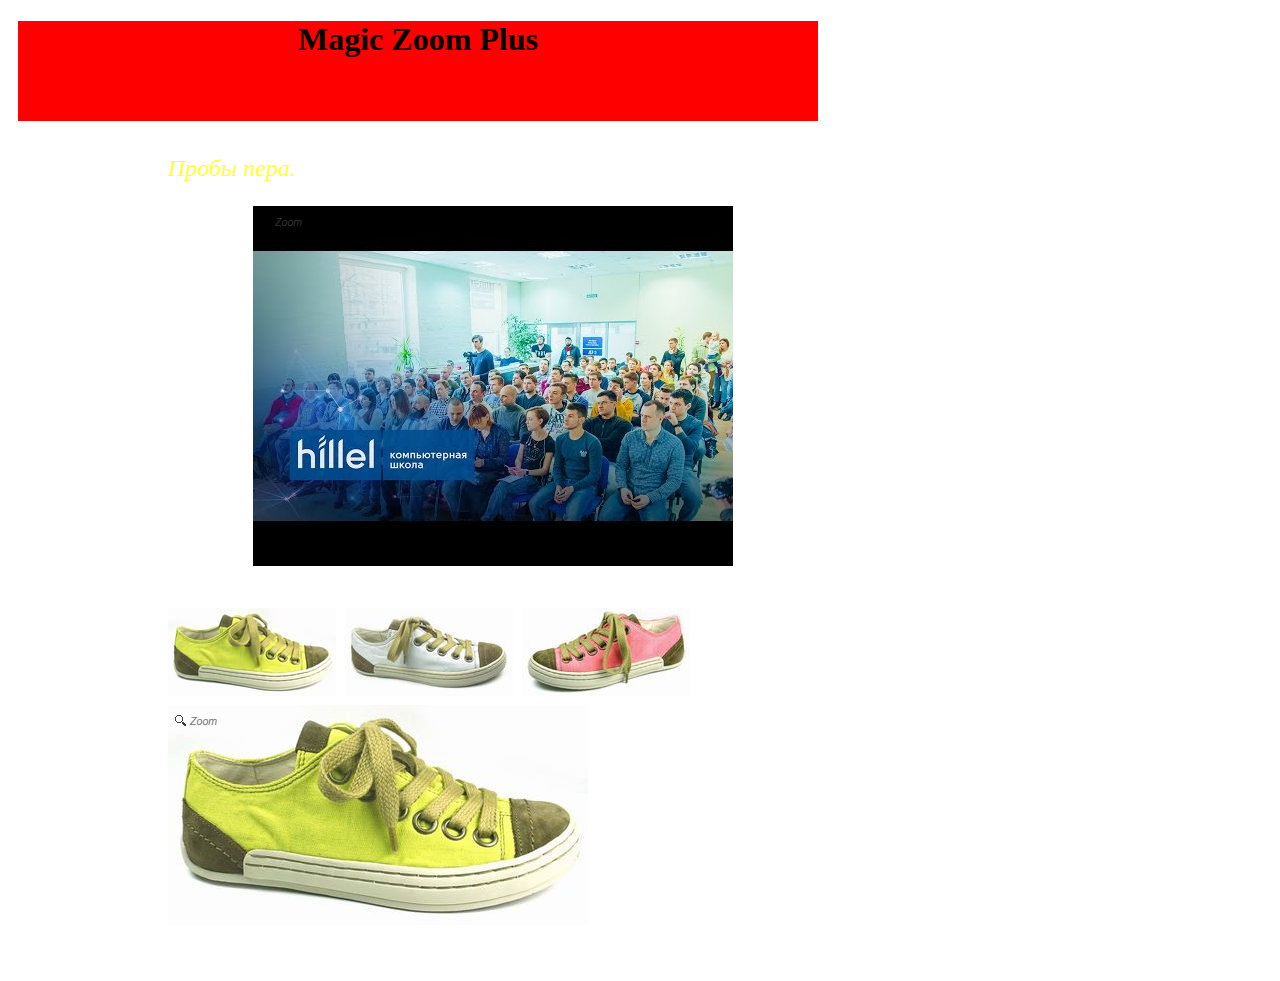
==== index.html @ 1939513c "Add files via upload" ====
﻿<!DOCTYPE html PUBLIC "-//W3C//DTD XHTML 1.0 Transitional//EN" "http://www.w3.org/TR/xhtml1/DTD/xhtml1-transitional.dtd">
<html xmlns="http://www.w3.org/1999/xhtml">
<head>
<meta http-equiv="Content-Type" content="text/html; charset=utf-8" />
<link href="style.css" rel="stylesheet" type="text/css">
<title>ПРОБА_CSS</title>
</head>
<link type="text/css" rel="stylesheet" href="magiczoomplus/magiczoomplus.css"/>
<script type="text/javascript" src="magiczoomplus/magiczoomplus.js"></script>
<body>
<div id="page">
<div id="header">
  <h1>Magic Zoom Plus</h1>
</div>
<div id="content">
  <h3>Пробы пера.</h3>
  <div align="center">
  <a href="images/big.jpg" class="MagicZoomPlus" rel="zoom-distance:200"><img src="images/small.jpg"/></a></div>
  <div align="justify"><br/>
    
    <a href="trainer1big.jpg" rel="zoom-id:trainers" rev="trainer1small.jpg"><img src="trainer1tiny.jpg"/></a>
    <a href="trainer2big.jpg" rel="zoom-id:trainers" rev="trainer2small.jpg"><img src="trainer2tiny.jpg"/></a>
    <a href="trainer3big.jpg" rel="zoom-id:trainers" rev="trainer3small.jpg"><img src="trainer3tiny.jpg"/></a></div>
	<a href="trainer1big.jpg" class="MagicZoomPlus" id="trainers" rel="selectors-change:mouseover; selectors-mouseover-delay:100"><img src="trainer1small.jpg"></a>
  </div>
</div>
</body>
</html>
---- style.css ----
/* ������� ������ */
/* ������ ������ �������� */
#page { width:500px; height:100% auto; margin: 10px; }
/* ������ ���������� ������ */
#logo { float:left; width:500px; height:50px; background:#FDE2CC }
#menu { float:left; width:150px; height:170px; background:#EEB6B6; margin-top: 10px }
#content { float:right; width:340px; height:200px; background:#B9BBF1; margin-top: 10px }
/* ������� ������ */
/* ������ ���������� ������ */
#page { width:800px; background:none;}
#header { background:red; width:800px; height:100px; margin-bottom:0px; padding:0px; }
#menu { background:gray; width:140px; height:300px; }
#content {
	width: 650px;
	height: 850px;
	background-color: white;
	background-image: url(file:///E|/Documents%20and%20Settings/%D0%90%D0%B4%D0%BC%D0%B8%D0%BD%D0%B8%D1%81%D1%82%D1%80%D0%B0%D1%82%D0%BE%D1%80/%D0%9C%D0%BE%D0%B8%20%D0%B4%D0%BE%D0%BA%D1%83%D0%BC%D0%B5%D0%BD%D1%82%D1%8B/%D0%97%D0%B0%D0%B3%D1%80%D1%83%D0%B7%D0%BA%D0%B8/2003/!/872957008.gif);
	font-family: "Times New Roman", Times, serif;
	font-size: 36px;
	font-style: italic;
	color: #FF3;
}
/* ������ ��������� ��� ���������� */
h1 { text-align:center; }
h3 { font-weight:normal; font-size:24px; }
---- magiczoomplus/magiczoomplus.css ----
/*


   Magic Zoom Plus v4.0.33 
   Copyright 2013 Magic Toolbox
   Buy a license: www.magictoolbox.com/magiczoomplus/
   License agreement: http://www.magictoolbox.com/license/


*/


/* Style of the small image link */
.MagicZoomPlus, .MagicZoomPlus:hover {
    display: inline-block;
    cursor: url(graphics/zoomin.cur), pointer;
    outline: 0 !important;
}

/* Style of the small image */
.MagicZoomPlus img {
    border: 0 !important;
    margin: 0 !important;
    outline: 0 !important;
    padding: 0 !important;
}

/* Style of the span inside the small image link */
.MagicZoomPlus span {
    display: none !important;
}

/* Style of hint box */
.MagicZoomPlusHint {
    background: url(graphics/hint.gif) no-repeat 2px 50%;
    color: #444;
    font-family: sans-serif;
    font-size: 8pt;
    line-height: 24px;
    margin: 0;
    min-height: 24px;
    padding: 2px 2px 2px 20px !important;
    text-align: left;
    text-decoration: none;
}

/* Style to hide external title or caption on a page. Only needed for #id method */
.MagicZoomPlus-ExternalText {
    display: none;
}


/* Style of the zoomed image */
.MagicZoomBigImageCont {
    background: #ffffff;
    border: 1px solid #999;
}

.MagicZoomBigImageCont img {
    max-width: none !important;
    max-height: none !important;
    height: auto !important;
    width: auto !important;
}

/* Style of text on the zoomed image */
.MagicZoomHeader {
    background: #666;
    color: #fff;
    font-size: 10pt !important;
    line-height: normal !important;
    text-align: center !important;
}

/* Style of square magnify area under the cursor */
.MagicZoomPup {
    background: #fff;
    border: 1px solid #aaa;
    cursor:url(graphics/zoomin.cur),pointer;
}

/* Style of loading message and icon shown during load */
.MagicZoomLoading {
    background: #fff url(graphics/loader.gif) no-repeat 2px 50%;
    border: 1px solid #ccc;
    color: #444;
    font-family: sans-serif;
    font-size: 8pt;
    line-height: 1.5em;
    margin: 0;
    padding: 4px 4px 4px 24px !important;
    text-align: left;
    text-decoration: none;
}

/* Style of hotspots */
.MagicHotspots {
display: none;
visibility: hidden;
}
.MagicHotspots a {
border: 1px solid #ccc;
display: block !important;
position: absolute !important;
}
.MagicHotspots a:hover {
border: 1px solid red;
}

/* Style of the small image when the large image is expanded */ 
.MagicThumb-expanded-thumbnail {
    cursor: default;
}

/* Style of the expanded image */
.MagicThumb-expanded {
    background: #ffffff;
    border: 1px solid #ccc;
    cursor: url(graphics/zoomout.cur), pointer;
    outline: 0;
    padding: 0;
}

.MagicThumb-expanded img {
    background: #ffffff;
}

/* Style of the caption for the expanded image */
.MagicThumb-caption {
    background: #ccc;
    border: 0 !important;
    color: #333;
    font: normal 10pt Verdana, Helvetica;
    min-height: 18px !important;
    padding: 8px;
    outline: 0 !important;
    text-align: left;
}

/* Style of the close/next/previous buttons */
.MagicThumb-buttons {
    background: transparent url(graphics/buttons1.png) no-repeat 0 0;
    display: block;
    height: 24px;
}

.MagicThumb-buttons a {
    height: 24px;
    margin: 0px 1px !important;
    overflow: hidden;
    width: 24px;
}

/* Style of the loading message box */
.MagicThumb-loader {
    background: #fff url(graphics/loader.gif) no-repeat 2px 50%;
    border: 1px solid #000;
    font: normal 12pt sans-serif;
    line-height: 1.5em;
    margin: 0;
    padding: 2px 2px 2px 22px;
    text-align: left;
    text-decoration: none;
}

.MagicThumb-expanded > div > div > div > img {
    max-height: none !important;
    max-width: none !important;
    height: auto !important;
    width: auto !important;
}

.magic-temporary-img img {
    max-height: none !important;
    max-width: none !important;
}

/* Style of shadow effect behind zoomed image */
.MagicBoxShadow {
-moz-box-shadow: 3px 3px 4px #888888;
-webkit-box-shadow: 3px 3px 4px #888888;
box-shadow: 3px 3px 4px #888888;
border-collapse: separate;
/* For IE 5.5 - 7 */
filter: progid:DXImageTransform.Microsoft.Shadow(Strength=4, Direction=135, Color='#888888') !important;
/* For IE 8 */
-ms-filter: "progid:DXImageTransform.Microsoft.Shadow(Strength=4, Direction=135, Color='#888888')" !important;
}

/* Style of glow effect behind zoomed image */
.MagicBoxGlow {
-moz-box-shadow: 0px 0px 4px 4px #888888;
-webkit-box-shadow: 0px 0px 4px 4px #888888;
box-shadow: 0px 0px 4px 4px #888888;
border-collapse: separate;
/* For IE 5.5 - 7 */
filter: progid:DXImageTransform.Microsoft.Glow(Strength=4, Color='#888888') !important;
/* For IE 8 */
-ms-filter: "progid:DXImageTransform.Microsoft.Glow(Strength=4, Color='#888888')" !important;
}
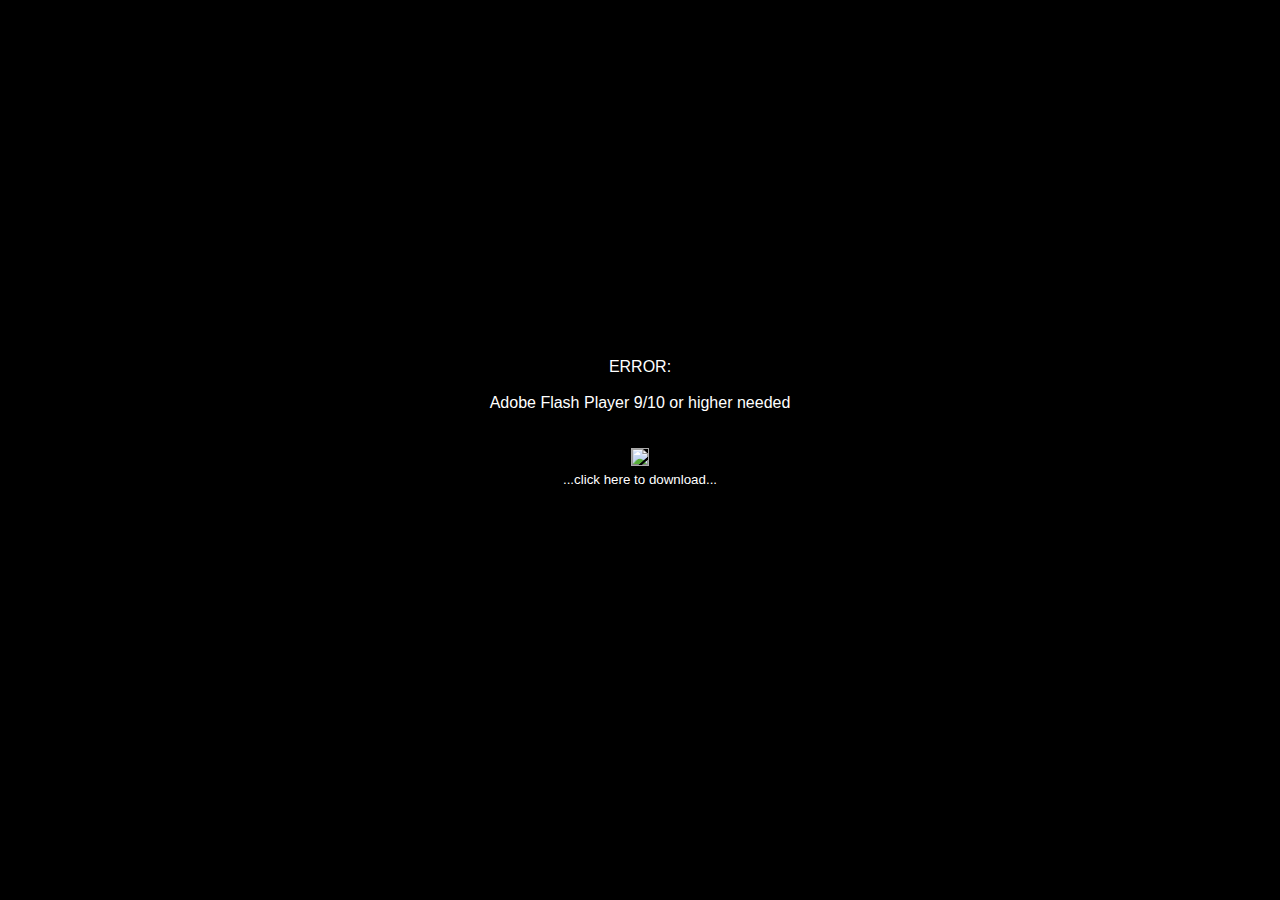
==== commit 3e168b1e: "create Panorama" ====
--- a/index.html
+++ b/index.html
@@ -1,28 +1,28 @@
-﻿<!DOCTYPE html PUBLIC "-//W3C//DTD XHTML 1.0 Transitional//EN" "http://www.w3.org/TR/xhtml1/DTD/xhtml1-transitional.dtd">
-<html xmlns="http://www.w3.org/1999/xhtml">
+<!DOCTYPE html>
+<html>
 <head>
-<meta http-equiv="Content-Type" content="text/html; charset=utf-8" />
-<link href="style.css" rel="stylesheet" type="text/css">
-<title>ПРОБА_CSS</title>
+	<title>krpano.com - Group1</title>
+	<meta name="viewport" content="target-densitydpi=device-dpi, width=device-width, initial-scale=1.0, minimum-scale=1.0, maximum-scale=1.0" />
+	<meta name="apple-mobile-web-app-capable" content="yes" />
+	<meta http-equiv="Content-Type" content="text/html;charset=utf-8" />
+	<style>
+		@media only screen and (min-device-width: 800px) { html { overflow:hidden; } }
+		html { height:100%; }
+		body { height:100%; overflow: hidden; margin:0; padding:0; font-family:Arial, Helvetica, sans-serif; font-size:16px; color:#FFFFFF; background-color:#000000; }
+		a{ color:#AAAAAA; text-decoration:underline; }
+		a:hover{ color:#FFFFFF; text-decoration:underline; }
+	</style>
 </head>
-<link type="text/css" rel="stylesheet" href="magiczoomplus/magiczoomplus.css"/>
-<script type="text/javascript" src="magiczoomplus/magiczoomplus.js"></script>
 <body>
-<div id="page">
-<div id="header">
-  <h1>Magic Zoom Plus</h1>
+
+<script src="tour.js"></script>
+
+<div id="pano" style="width:100%; height:100%;">
+	<noscript><table style="width:100%;height:100%;"><tr style="valign:middle;"><td><div style="text-align:center;">ERROR:<br/><br/>Javascript not activated<br/><br/></div></td></tr></table></noscript>
+	<script>
+		embedpano({swf:"tour.swf", xml:"tour.xml", target:"pano"});
+	</script>
 </div>
-<div id="content">
-  <h3>Пробы пера.</h3>
-  <div align="center">
-  <a href="images/big.jpg" class="MagicZoomPlus" rel="zoom-distance:200"><img src="images/small.jpg"/></a></div>
-  <div align="justify"><br/>
-    
-    <a href="trainer1big.jpg" rel="zoom-id:trainers" rev="trainer1small.jpg"><img src="trainer1tiny.jpg"/></a>
-    <a href="trainer2big.jpg" rel="zoom-id:trainers" rev="trainer2small.jpg"><img src="trainer2tiny.jpg"/></a>
-    <a href="trainer3big.jpg" rel="zoom-id:trainers" rev="trainer3small.jpg"><img src="trainer3tiny.jpg"/></a></div>
-	<a href="trainer1big.jpg" class="MagicZoomPlus" id="trainers" rel="selectors-change:mouseover; selectors-mouseover-delay:100"><img src="trainer1small.jpg"></a>
-  </div>
-</div>
+
 </body>
 </html>
